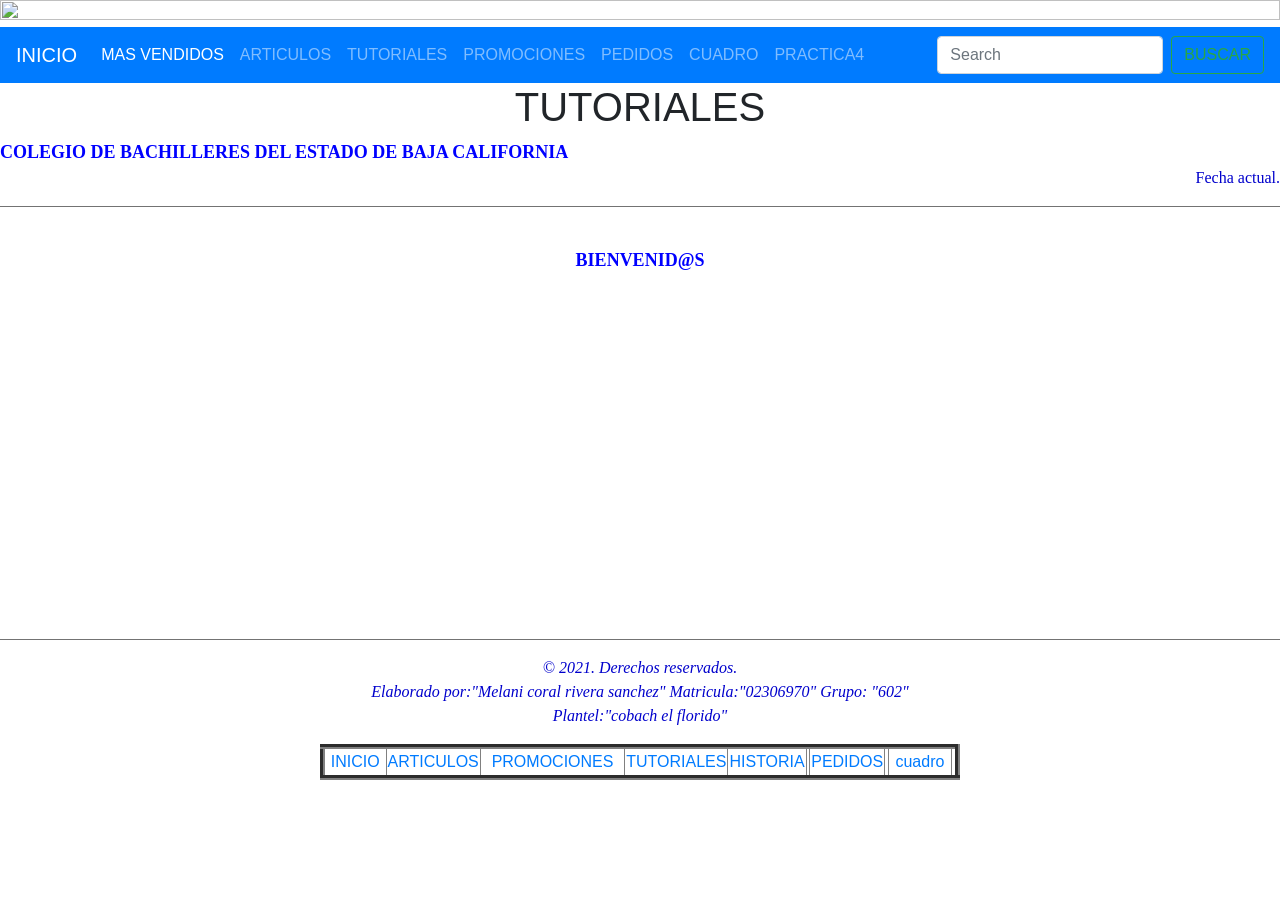
==== riverapag3.html @ f68d87d0 "initial commit" ====
<!DOCTYPE html>
<html>
   <head>
        <title>RIVERApag1</title>
        <link rel="stylesheet" href="https://stackpath.bootstrapcdn.com/bootstrap/4.4.1/css/bootstrap.min.css" integrity="sha384-Vkoo8x4CGsO3+Hhxv8T/Q5PaXtkKtu6ug5TOeNV6gBiFeWPGFN9MuhOf23Q9Ifjh" crossorigin="anonymous">
   </head>
    <Body>
        <img src="imagenes/bannersushi2.jpg" WIDTH="100%" HEIGHT="25%">
        <nav class="navbar navbar-expand-lg navbar-dark bg-primary">
          <a class="navbar-brand" href="index.html">INICIO</a>
          <button class="navbar-toggler" type="button" data-toggle="collapse" data-target="#navbarTogglerDemo02" aria-controls="navbarTogglerDemo02" aria-expanded="false" aria-label="Toggle navigation">
            <span class="navbar-toggler-icon"></span>
          </button>
        
          <div class="collapse navbar-collapse" id="navbarTogglerDemo02">
            <ul class="navbar-nav mr-auto mt-2 mt-lg-0">
              <li class="nav-item active">
                <a class="nav-link" href="RIVERApag2.html">MAS VENDIDOS<span class="sr-only"></a>
              </li>
              <li class="nav-item">
                <a class="nav-link" href="riverapag1.html">ARTICULOS</a>
              </li>
              <li class="nav-item">
                <a class="nav-link" href="riverapag3.html">TUTORIALES</a>
              </li>
              <li class="nav-item">
               <a class="nav-link" href="riverapag4.html">PROMOCIONES</a>
             </li>
             <li class="nav-item">
          <a class="nav-link" href="RIVERApag5.html" tabindex="-1" aria-disabled="true">PEDIDOS</a>
        </li>
             </li>
        <li class="nav-item">
          <a class="nav-link" href="Extra.html" tabindex="-1" aria-disabled="true">CUADRO</a>
        </li>
     <li class="nav-item">
       <a class="nav-link" href="practica4.html">PRACTICA4</a>
     </li>
            </ul>
            <form class="form-inline my-2 my-lg-0">
              <input class="form-control mr-sm-2" type="search" placeholder="Search">
              <button class="btn btn-outline-success my-2 my-sm-0" type="submit">BUSCAR</button>
            </form>
          </div>
        </nav>
        
        
        <h1 align="center">TUTORIALES</h1>
        
          <font color="#0000FF" size="4" face="tahoma">
            <B> COLEGIO DE BACHILLERES DEL ESTADO DE BAJA CALIFORNIA</B>
            </font>
            <p align="right">
            <font color="#0000cc" size"2" face="Verdana">
            Fecha actual.
            </font>
            </p>
            <center>
            <hr align="center" width="100%" size="10" noshade>
            <BR>
            <font color="#0000FF" size="4" face="Verdana">
            <B>BIENVENID@S</B> <BR><br>
            </font>
            <iframe width="560" height="315" src="https://www.youtube.com/embed/0eU8SjnZMnA?si=9IjZKzDisD5XVJGE" title="YouTube video player" frameborder="0" allow="accelerometer; autoplay; clipboard-write; encrypted-media; gyroscope; picture-in-picture; web-share" referrerpolicy="strict-origin-when-cross-origin" allowfullscreen></iframe>
            <iframe width="560" height="315" src="https://www.youtube.com/embed/7bZH9r8c0iE?si=ZNm4qVY9gn1rK_xL" title="YouTube video player" frameborder="0" allow="accelerometer; autoplay; clipboard-write; encrypted-media; gyroscope; picture-in-picture; web-share" referrerpolicy="strict-origin-when-cross-origin" allowfullscreen></iframe>
</center>
<hr align="center <hr align="center" width="100%" size="2" noshade>
<p align="center">
<font color="#0000cc" size"1" face="tahoma">
<i>
&copy; 2021. Derechos reservados. <br>
Elaborado por:"Melani coral rivera sanchez"
Matricula:"02306970"
Grupo: "602" <br>
Plantel:"cobach el florido"
</i>
</font>
</p>
<script src="https://code.jquery.com/jquery-3.4.1.slim.min.js" integrity="sha384-J6qa4849blE2+poT4WnyKhv5vZF5SrPo0iEjwBvKU7imGFAV0wwj1yYfoRSJoZ+n" crossorigin="anonymous"></script>
<script src="https://cdn.jsdelivr.net/npm/popper.js@1.16.0/dist/umd/popper.min.js" integrity="sha384-Q6E9RHvbIyZFJoft+2mJbHaEWldlvI9IOYy5n3zV9zzTtmI3UksdQRVvoxMfooAo" crossorigin="anonymous"></script>
<script src="https://stackpath.bootstrapcdn.com/bootstrap/4.4.1/js/bootstrap.min.js" integrity="sha384-wfSDF2E50Y2D1uUdj0O3uMBJnjuUD4Ih7YwaYd1iqfktj0Uod8GCExl3Og8ifwB6" crossorigin="anonymous"></script>

<table width=50% align=center border=5>
          <tr align=center>
                   <td width=10%><a href="index.html">INICIO</a></td>
                   <td width=10%><a href="RIVERApag1.html">ARTICULOS</a></td>
                   <td witdh=10%><a href="RIVERApag2.html">PROMOCIONES</a></td>
                   <td width=10%><a href="RIVERApag3.html">TUTORIALES</a></td>
                   <td width=10%><a href="RIVERApag4.html">HISTORIA</a><td>
                   <td width=10%><a href="riverapag5.html">PEDIDOS</a><td>
                      <td width=10%><a href="cuadroextra.html">cuadro</a><td>
               </tr>
          </table><br>
    </body>
</html>
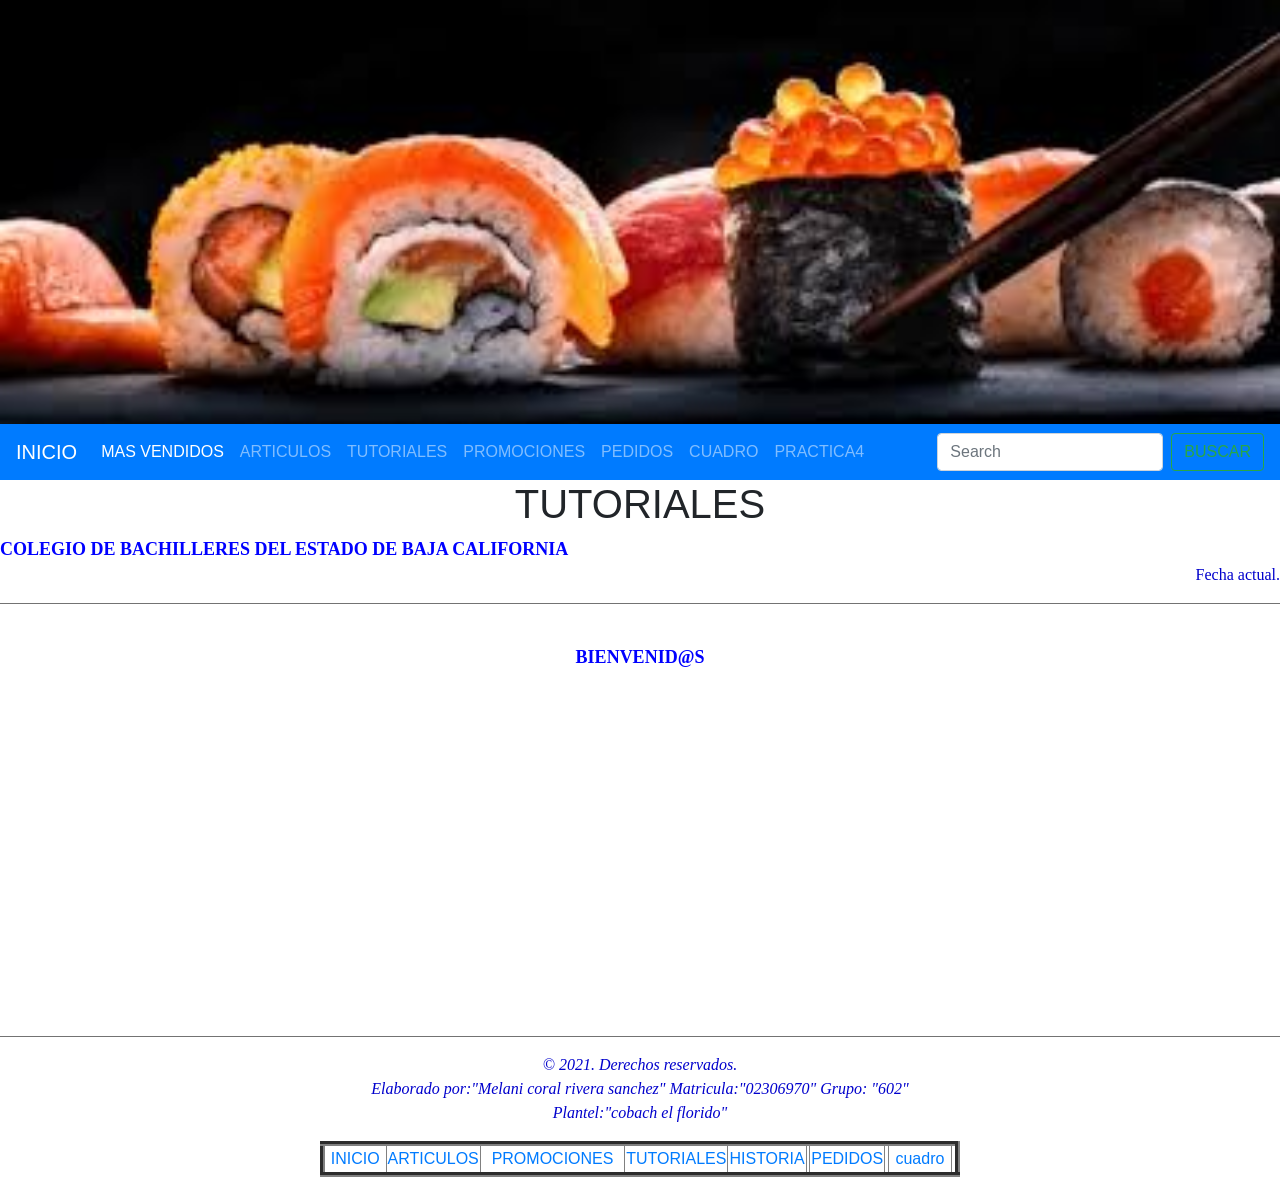
==== commit 59ac8d12: "Update riverapag3.html" ====
--- a/riverapag3.html
+++ b/riverapag3.html
@@ -15,7 +15,7 @@
           <div class="collapse navbar-collapse" id="navbarTogglerDemo02">
             <ul class="navbar-nav mr-auto mt-2 mt-lg-0">
               <li class="nav-item active">
-                <a class="nav-link" href="RIVERApag2.html">MAS VENDIDOS<span class="sr-only"></a>
+                <a class="nav-link" href="riverapag2.html">MAS VENDIDOS<span class="sr-only"></a>
               </li>
               <li class="nav-item">
                 <a class="nav-link" href="riverapag1.html">ARTICULOS</a>
@@ -83,13 +83,13 @@
 <table width=50% align=center border=5>
           <tr align=center>
                    <td width=10%><a href="index.html">INICIO</a></td>
-                   <td width=10%><a href="RIVERApag1.html">ARTICULOS</a></td>
-                   <td witdh=10%><a href="RIVERApag2.html">PROMOCIONES</a></td>
-                   <td width=10%><a href="RIVERApag3.html">TUTORIALES</a></td>
-                   <td width=10%><a href="RIVERApag4.html">HISTORIA</a><td>
-                   <td width=10%><a href="riverapag5.html">PEDIDOS</a><td>
-                      <td width=10%><a href="cuadroextra.html">cuadro</a><td>
+                   <td width=10%><a href="riverapag1.html">ARTICULOS</a></td>
+                   <td witdh=10%><a href="riverapag2.html">PROMOCIONES</a></td>
+                   <td width=10%><a href="riverapag3.html">TUTORIALES</a></td>
+                   <td width=10%><a href="riverapag4.html">HISTORIA</a><td>
+                   <td width=10%><a href="RIVERApag5.html">PEDIDOS</a><td>
+                      <td width=10%><a href="Extra.html">cuadro</a><td>
                </tr>
           </table><br>
     </body>
-</html>+</html>
